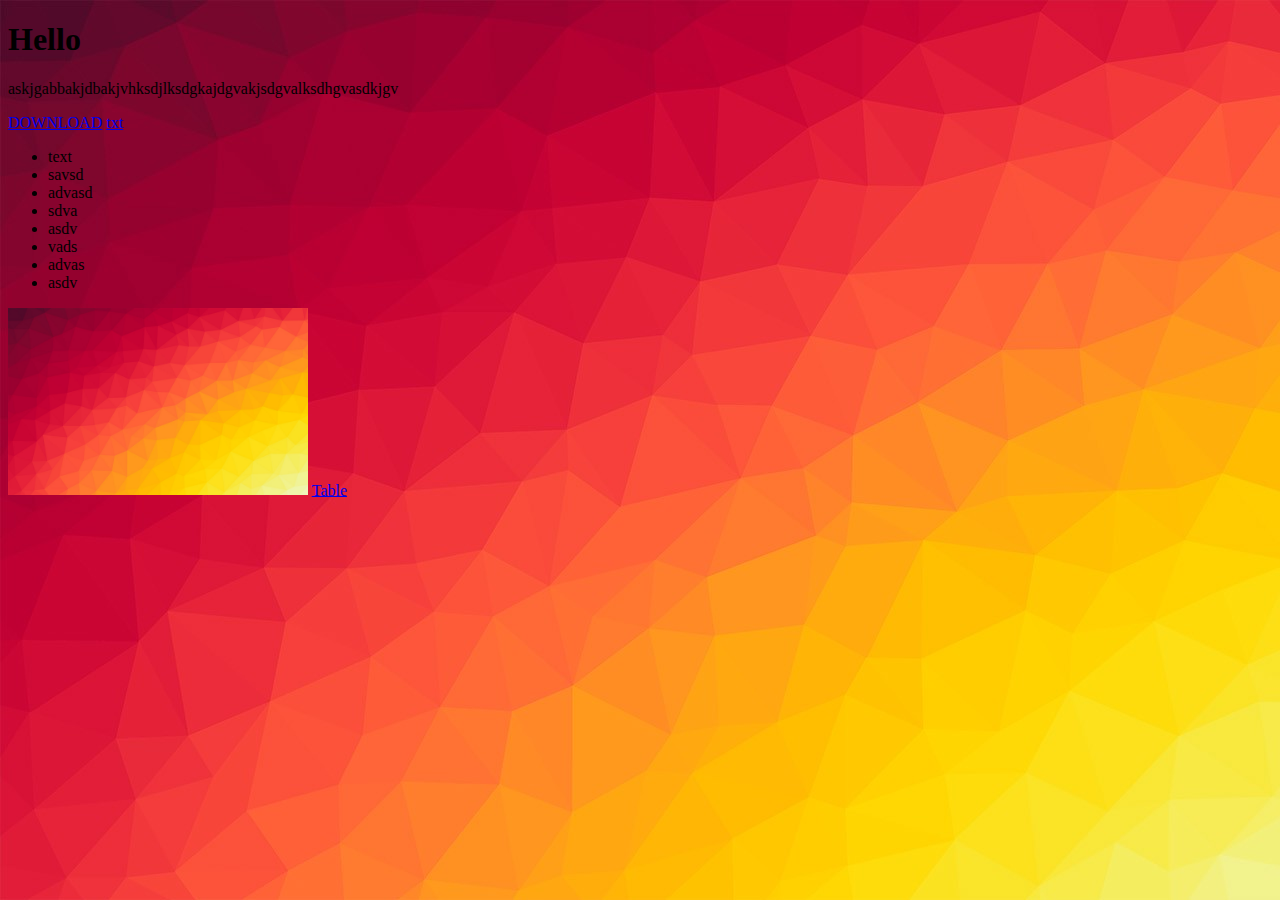
==== HTML/index.html @ 474a00da "5 commit" ====
<!DOCTYPE html>
<html>
	<head>

		<meta charset="utf-8">
		<!-- <link rel="stylesheet" href="style.css"> -->
		<title>
			
		</title>
	</head>
	<body background="images/photo.jpg">

		<h1 class="title">Hello</h1>
	
		<p>askjgabbakjdbakjvhksdjlksdgkajdgvakjsdgvalksdhgvasdkjgv</p>

		<a href="images/photo.jpg" DOWNLOAD>DOWNLOAD</a>
		<a href="new.html">txt</a>

		<ul class="ii">
			<li>text</li>
			<li>savsd</li>
			<li>advasd</li>
			<li>sdva</li>
			<li>asdv</li>
			<li>vads</li>
			<li>advas</li>
			<li>asdv</li>
		</ul>
		<img src="images/photo.jpg" alt="image" width="300">
		<a href="table.html">Table</a>
	</body>
</html>
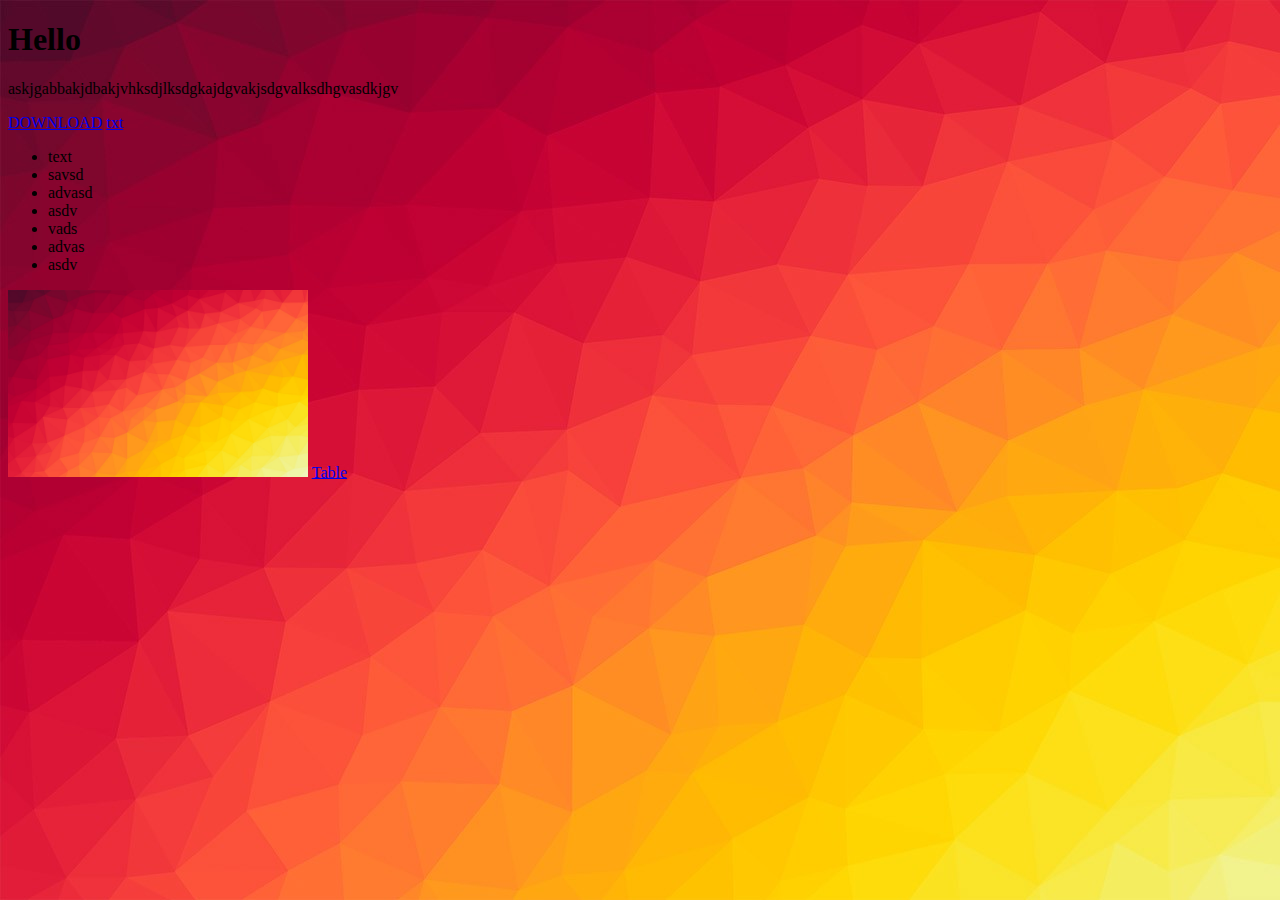
==== commit 26a4abd1: "5 commit" ====
--- a/HTML/index.html
+++ b/HTML/index.html
@@ -21,7 +21,6 @@
 			<li>text</li>
 			<li>savsd</li>
 			<li>advasd</li>
-			<li>sdva</li>
 			<li>asdv</li>
 			<li>vads</li>
 			<li>advas</li>
